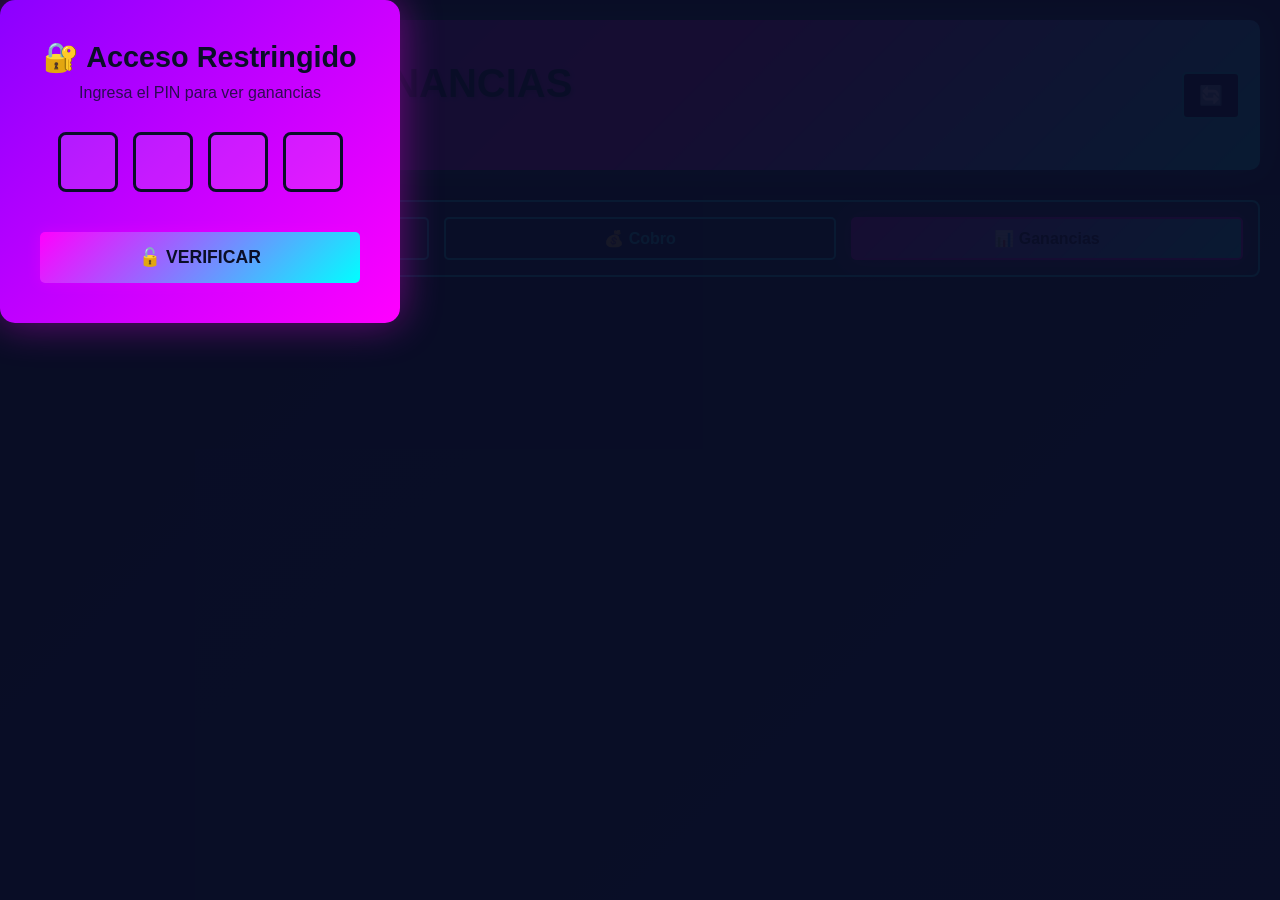
==== ganancias.html @ b6ee6188 "Initial commit: ARTIKA POS system - Sistema de toma de pedidos con interfaz web - Módulo de cobro co" ====
<!DOCTYPE html>
<html lang="es">
<head>
  <meta charset="UTF-8">
  <meta name="viewport" content="width=device-width, initial-scale=1.0">
  <title>ARTIKA - Ganancias</title>
  <link rel="stylesheet" href="sistema.css">
  <link rel="stylesheet" href="https://cdnjs.cloudflare.com/ajax/libs/font-awesome/6.4.0/css/all.min.css">
</head>
<body>
  <div class="container">
    <!-- HEADER -->
    <header class="header">
      <div class="header-content">
        <div style="display: flex; align-items: center; justify-content: center; gap: 15px;">
          <img src="Imagenes/Logo.jpg" alt="ARTIKA" class="header-logo">
          <div>
            <h1>ARTIKA - GANANCIAS</h1>
            <p>Resumen del Día</p>
          </div>
        </div>
      </div>
      <button class="btn-refresh" onclick="cargarGanancias()" title="Actualizar">🔄</button>
    </header>

    <!-- NAVBAR NAVEGACIÓN -->
    <nav class="navbar">
      <a href="pedidos.html" class="nav-link">📝 Pedidos</a>
      <a href="cobro.html" class="nav-link">💰 Cobro</a>
      <a href="ganancias.html" class="nav-link active">📊 Ganancias</a>
    </nav>

    <main class="main-content" style="grid-template-columns: 1fr; max-width: 600px; margin: 0 auto;">
      <!-- PANTALLA DE PIN -->
      <div id="pinScreen" class="pin-screen" style="display: block;">
        <div class="pin-container">
          <h2>🔐 Acceso Restringido</h2>
          <p>Ingresa el PIN para ver ganancias</p>

          <div class="pin-input-group">
            <input type="tel" class="pin-digit" maxlength="1" oninput="avanzarPin(this, 'pin1')">
            <input type="tel" class="pin-digit" maxlength="1" oninput="avanzarPin(this, 'pin2')">
            <input type="tel" class="pin-digit" maxlength="1" oninput="avanzarPin(this, 'pin3')">
            <input type="tel" class="pin-digit" maxlength="1" oninput="avanzarPin(this, 'pin4')">
          </div>

          <button class="btn-primary" onclick="verificarPin()">🔓 VERIFICAR</button>
        </div>
      </div>

      <!-- CONTENIDO DE GANANCIAS -->
      <div id="gainingsContent" style="display: none;">
        <section class="cart-section">
          <div class="section-title">📊 Resumen del Día</div>

          <!-- FILTROS DE FECHA -->
          <div style="background: rgba(0, 255, 255, 0.1); padding: 15px; border-radius: 8px; margin-bottom: 20px; border-left: 4px solid #00FFFF;">
            <div style="color: #FFFFFF; font-weight: bold; margin-bottom: 10px;">📅 Filtrar por Fecha</div>
            <div style="display: flex; gap: 10px; flex-wrap: wrap;">
              <button class="btn-option small" onclick="filtrarPorHoy()">📆 Hoy</button>
              <button class="btn-option small" onclick="filtrarPorAyer()">⏮️ Ayer</button>
              <button class="btn-option small" onclick="filtrarPor7Dias()">📈 Últimos 7 días</button>
              <button class="btn-option small" onclick="mostrarFilterPersonalizado()">📋 Intervalo</button>
              <button class="btn-option small" onclick="filtrarTodo()">📊 Todo</button>
            </div>

            <!-- FILTRO PERSONALIZADO (OCULTO) -->
            <div id="filterPersonalizado" style="display: none; margin-top: 15px; padding-top: 15px; border-top: 1px solid rgba(255, 255, 255, 0.2);">
              <div style="display: flex; gap: 10px; flex-wrap: wrap; align-items: center;">
                <input type="date" id="fechaInicio" style="padding: 8px; border-radius: 5px; border: 1px solid #00FFFF; background: rgba(0, 255, 255, 0.1); color: #FFFFFF;">
                <span style="color: #FFFFFF;">hasta</span>
                <input type="date" id="fechaFin" style="padding: 8px; border-radius: 5px; border: 1px solid #00FFFF; background: rgba(0, 255, 255, 0.1); color: #FFFFFF;">
                <button class="btn-option small" onclick="filtrarPorIntervalo()">🔍 Filtrar</button>
              </div>
            </div>

            <div id="filtroActual" style="color: #00FFFF; font-size: 0.9em; margin-top: 10px;">Mostrando: Todo</div>
          </div>

          <!-- TARJETAS DE RESUMEN -->
          <div id="summaryCards" style="display: grid; grid-template-columns: 1fr; gap: 15px; margin-bottom: 25px;">
            <!-- Se llenarán con JS -->
          </div>

          <!-- CALCULADOR SIMPLIFICADO -->
          <div style="background: rgba(255, 0, 255, 0.1); padding: 20px; border-radius: 8px; margin: 30px 0; border-left: 4px solid #FF00FF;">
            <div style="color: #FFFFFF; font-weight: bold; margin-bottom: 15px; font-size: 1.1em;">📊 ¿Si vendiera X granizados/día?</div>
            <div style="display: grid; grid-template-columns: 1fr 1fr; gap: 10px; margin-bottom: 15px;">
              <button class="btn-option small" onclick="calcularProyeccion(5)">5 granizados</button>
              <button class="btn-option small" onclick="calcularProyeccion(10)">10 granizados</button>
              <button class="btn-option small" onclick="calcularProyeccion(15)">15 granizados</button>
              <button class="btn-option small" onclick="calcularProyeccion(20)">20 granizados</button>
            </div>
            <div id="resultadoProyeccion" style="color: #00FFFF; font-size: 0.95em;">
              <!-- Se llena con JS -->
            </div>
          </div>

          <!-- TABLA DE PRODUCTOS -->
          <div class="section-title" style="margin-top: 30px;">🏆 Productos Más Vendidos</div>
          <div id="productsTable" class="cart-items">
            <div class="empty-cart">Cargando...</div>
          </div>

          <!-- BOTÓN VOLVER -->
          <button class="btn-secondary" onclick="salirGanancias()" style="width: 100%; margin-top: 20px;">
            ← Volver a Pedidos
          </button>
        </section>
      </div>
    </main>

    <!-- OVERLAY MODAL -->
    <div id="pinOverlay" class="modal-overlay" style="display: none;"></div>
  </div>

  <script src="ganancias.js"></script>
</body>
</html>
---- sistema.css ----
* {
  margin: 0;
  padding: 0;
  box-sizing: border-box;
}

:root {
  --cyan: #00FFFF;
  --magenta: #FF00FF;
  --purple: #8B00FF;
  --dark-bg: #0A0E27;
  --darker-bg: #050709;
  --white: #FFFFFF;
  --gray: #E0E0E0;
  --gray-dark: #808080;
}

body {
  font-family: 'Segoe UI', Tahoma, Geneva, Verdana, sans-serif;
  background: linear-gradient(135deg, var(--darker-bg) 0%, var(--dark-bg) 100%);
  color: var(--white);
  min-height: 100vh;
  overflow-x: hidden;
}

.container {
  max-width: 1400px;
  margin: 0 auto;
  padding: 20px;
}

/* ============================================
   NAVBAR NAVEGACIÓN
   ============================================ */
.navbar {
  display: flex;
  gap: 15px;
  margin-bottom: 20px;
  padding: 15px;
  background: rgba(0, 255, 255, 0.1);
  border-radius: 8px;
  border: 2px solid var(--cyan);
  flex-wrap: wrap;
}

.nav-link {
  padding: 10px 20px;
  background: transparent;
  color: var(--cyan);
  border: 2px solid var(--cyan);
  border-radius: 5px;
  text-decoration: none;
  font-weight: bold;
  transition: all 0.3s ease;
  cursor: pointer;
  text-align: center;
  flex: 1;
  min-width: 100px;
}

.nav-link:hover {
  background: var(--cyan);
  color: var(--dark-bg);
  box-shadow: 0 0 15px rgba(0, 255, 255, 0.5);
}

.nav-link.active {
  background: linear-gradient(135deg, var(--magenta) 0%, var(--cyan) 100%);
  color: var(--dark-bg);
  border-color: var(--magenta);
  box-shadow: 0 0 20px rgba(255, 0, 255, 0.4);
}

/* ============================================
   HEADER
   ============================================ */
.header {
  background: linear-gradient(135deg, var(--purple) 0%, var(--magenta) 50%, var(--cyan) 100%);
  padding: 30px 20px;
  border-radius: 10px;
  margin-bottom: 30px;
  display: flex;
  justify-content: space-between;
  align-items: center;
  box-shadow: 0 0 30px rgba(0, 255, 255, 0.3);
}

.header-logo {
  width: 90px;
  height: 90px;
  border-radius: 12px;
  box-shadow: 0 0 20px rgba(0, 255, 255, 0.3);
  object-fit: cover;
  border: 2px solid var(--cyan);
  flex-shrink: 0;
}

.header-content h1 {
  font-size: 2.5em;
  font-weight: bold;
  color: var(--dark-bg);
  text-shadow: 2px 2px 4px rgba(0, 0, 0, 0.3);
}

.header-content p {
  font-size: 1em;
  color: rgba(10, 14, 39, 0.8);
  margin-top: 5px;
}

.btn-refresh {
  background: var(--dark-bg);
  color: var(--cyan);
  border: 2px solid var(--cyan);
  padding: 10px 15px;
  border-radius: 5px;
  font-size: 1.2em;
  cursor: pointer;
  transition: all 0.3s ease;
}

.btn-refresh:hover {
  background: var(--cyan);
  color: var(--dark-bg);
  box-shadow: 0 0 15px rgba(0, 255, 255, 0.5);
}

/* ============================================
   LAYOUT PRINCIPAL
   ============================================ */
.main-content {
  display: grid;
  grid-template-columns: 1fr 1fr;
  gap: 30px;
  margin-bottom: 30px;
}

.section-title {
  font-size: 1.5em;
  font-weight: bold;
  color: var(--cyan);
  margin-bottom: 20px;
  padding-bottom: 10px;
  border-bottom: 2px solid var(--magenta);
  text-shadow: 0 0 10px rgba(0, 255, 255, 0.3);
}

/* ============================================
   SECCIÓN DE PRODUCTOS
   ============================================ */
.products-section {
  background: rgba(10, 14, 39, 0.8);
  border: 2px solid var(--cyan);
  border-radius: 10px;
  padding: 20px;
  box-shadow: 0 0 20px rgba(0, 255, 255, 0.2);
}

.option-group {
  margin-bottom: 25px;
}

.option-group label {
  display: block;
  margin-bottom: 10px;
  font-size: 1.1em;
  font-weight: bold;
  color: var(--magenta);
}

.button-group {
  display: grid;
  grid-template-columns: repeat(auto-fit, minmax(120px, 1fr));
  gap: 10px;
}

.button-group.billete-group {
  grid-template-columns: repeat(3, 1fr);
}

.button-group.jeringa-group {
  grid-template-columns: repeat(2, 1fr);
}

.btn-option {
  padding: 12px 15px;
  background: transparent;
  border: 2px solid var(--cyan);
  color: var(--cyan);
  border-radius: 5px;
  cursor: pointer;
  font-size: 0.95em;
  font-weight: bold;
  transition: all 0.3s ease;
}

.btn-option:hover,
.btn-option.active {
  background: var(--cyan);
  color: var(--dark-bg);
  box-shadow: 0 0 15px rgba(0, 255, 255, 0.5);
  transform: scale(1.05);
}

.btn-option.small {
  padding: 10px 12px;
  font-size: 0.9em;
}

.textarea-notas {
  width: 100%;
  padding: 12px;
  background: rgba(255, 255, 255, 0.05);
  border: 2px solid var(--cyan);
  color: var(--white);
  border-radius: 5px;
  font-size: 0.95em;
  resize: vertical;
  min-height: 80px;
}

.textarea-notas::placeholder {
  color: var(--gray-dark);
}

.textarea-notas:focus {
  outline: none;
  box-shadow: 0 0 15px rgba(0, 255, 255, 0.3);
}

.jeringas-agregadas {
  margin-top: 10px;
  padding: 10px;
  background: rgba(139, 0, 255, 0.1);
  border-left: 3px solid var(--purple);
  border-radius: 3px;
}

.jeringa-item {
  display: flex;
  justify-content: space-between;
  align-items: center;
  padding: 8px 0;
  font-size: 0.95em;
  color: var(--gray);
}

.btn-remove-jeringa {
  background: transparent;
  border: none;
  color: var(--magenta);
  cursor: pointer;
  font-size: 1.2em;
  padding: 0;
}

.btn-remove-jeringa:hover {
  color: red;
}

/* ============================================
   BOTONES PRINCIPALES
   ============================================ */
.btn-primary {
  width: 100%;
  padding: 15px;
  background: linear-gradient(135deg, var(--magenta) 0%, var(--cyan) 100%);
  color: var(--dark-bg);
  border: none;
  border-radius: 5px;
  font-size: 1.1em;
  font-weight: bold;
  cursor: pointer;
  transition: all 0.3s ease;
  box-shadow: 0 0 15px rgba(255, 0, 255, 0.3);
  margin-top: 15px;
}

.btn-primary:hover {
  transform: scale(1.02);
  box-shadow: 0 0 25px rgba(255, 0, 255, 0.5);
}

.btn-secondary {
  padding: 12px 20px;
  background: transparent;
  border: 2px solid var(--magenta);
  color: var(--magenta);
  border-radius: 5px;
  font-size: 1em;
  font-weight: bold;
  cursor: pointer;
  transition: all 0.3s ease;
}

.btn-secondary:hover {
  background: var(--magenta);
  color: var(--dark-bg);
  box-shadow: 0 0 15px rgba(255, 0, 255, 0.5);
}

/* ============================================
   SECCIÓN DEL CARRITO
   ============================================ */
.cart-section {
  background: rgba(10, 14, 39, 0.8);
  border: 2px solid var(--magenta);
  border-radius: 10px;
  padding: 20px;
  box-shadow: 0 0 20px rgba(255, 0, 255, 0.2);
  position: sticky;
  top: 20px;
  height: fit-content;
}

.cart-items {
  min-height: 200px;
  max-height: 400px;
  overflow-y: auto;
  margin-bottom: 20px;
}

.empty-cart {
  text-align: center;
  color: var(--gray-dark);
  padding: 40px 20px;
  font-size: 1.1em;
}

.cart-item {
  background: rgba(139, 0, 255, 0.1);
  padding: 15px;
  margin-bottom: 10px;
  border-left: 4px solid var(--purple);
  border-radius: 5px;
  display: flex;
  justify-content: space-between;
  align-items: start;
}

.cart-item-info {
  flex: 1;
}

.cart-item-name {
  font-weight: bold;
  color: var(--cyan);
  font-size: 1em;
  margin-bottom: 5px;
}

.cart-item-details {
  font-size: 0.85em;
  color: var(--gray);
  line-height: 1.4;
}

.cart-item-price {
  text-align: right;
  font-weight: bold;
  color: var(--magenta);
  font-size: 1.1em;
}

.btn-remove-item {
  background: transparent;
  border: none;
  color: var(--magenta);
  cursor: pointer;
  font-size: 1.2em;
  padding: 0;
  margin-left: 10px;
}

.btn-remove-item:hover {
  color: red;
}

/* ============================================
   RESUMEN DEL CARRITO
   ============================================ */
.cart-summary {
  background: rgba(0, 255, 255, 0.05);
  padding: 15px;
  border-radius: 5px;
  margin-bottom: 15px;
  border: 1px solid var(--cyan);
}

.summary-row {
  display: flex;
  justify-content: space-between;
  padding: 8px 0;
  font-size: 1.1em;
  font-weight: bold;
}

.summary-row span:first-child {
  color: var(--gray);
}

.summary-row span:last-child {
  color: var(--cyan);
}

.total-price {
  font-size: 1.3em;
  color: var(--magenta);
  text-shadow: 0 0 10px rgba(255, 0, 255, 0.3);
}

.cart-actions {
  display: flex;
  gap: 10px;
}

.cart-actions .btn-secondary {
  flex: 1;
}

.cart-actions .btn-primary {
  flex: 1;
  margin-top: 0;
}

/* ============================================
   MODALES
   ============================================ */
.modal-overlay {
  position: fixed;
  top: 0;
  left: 0;
  right: 0;
  bottom: 0;
  background: rgba(0, 0, 0, 0.7);
  z-index: 999;
}

.modal {
  position: fixed;
  top: 0;
  left: 0;
  right: 0;
  bottom: 0;
  display: flex;
  align-items: center;
  justify-content: center;
  z-index: 1000;
}

.modal-content {
  background: var(--dark-bg);
  border: 3px solid var(--magenta);
  border-radius: 10px;
  box-shadow: 0 0 40px rgba(255, 0, 255, 0.4);
  max-width: 500px;
  width: 90%;
  max-height: 90vh;
  overflow-y: auto;
}

.modal-header {
  display: flex;
  justify-content: space-between;
  align-items: center;
  padding: 20px;
  border-bottom: 2px solid var(--magenta);
  background: linear-gradient(135deg, var(--purple) 0%, var(--magenta) 100%);
}

.modal-header h2 {
  color: var(--dark-bg);
  font-size: 1.5em;
}

.btn-close {
  background: transparent;
  border: none;
  color: var(--dark-bg);
  font-size: 1.5em;
  cursor: pointer;
  padding: 0;
}

.modal-body {
  padding: 20px;
}

.total-a-pagar {
  background: rgba(0, 255, 255, 0.1);
  padding: 20px;
  border-radius: 5px;
  margin-bottom: 25px;
  border: 2px solid var(--cyan);
  text-align: center;
}

.total-a-pagar label {
  display: block;
  color: var(--gray);
  margin-bottom: 10px;
  font-size: 0.95em;
}

.precio-grande {
  font-size: 2.5em;
  font-weight: bold;
  color: var(--magenta);
  text-shadow: 0 0 15px rgba(255, 0, 255, 0.5);
}

.input-group {
  display: flex;
  gap: 10px;
  margin-bottom: 15px;
}

.input-billete {
  flex: 1;
  padding: 12px;
  background: rgba(255, 255, 255, 0.05);
  border: 2px solid var(--cyan);
  color: var(--white);
  border-radius: 5px;
  font-size: 1em;
}

.input-billete::placeholder {
  color: var(--gray-dark);
}

.input-billete:focus {
  outline: none;
  box-shadow: 0 0 15px rgba(0, 255, 255, 0.3);
}

.input-group .btn-primary {
  flex: 0 0 auto;
  padding: 12px 20px;
  margin-top: 0;
}

/* ============================================
   RESULTADO DE CAMBIO
   ============================================ */
.resultado-cambio {
  background: rgba(139, 0, 255, 0.1);
  padding: 20px;
  border-radius: 5px;
  border: 2px solid var(--purple);
  margin-top: 20px;
}

.cambio-info {
  margin-bottom: 20px;
}

.cambio-row {
  display: flex;
  justify-content: space-between;
  padding: 10px 0;
  font-size: 1.1em;
  font-weight: bold;
  color: var(--cyan);
  border-bottom: 1px solid rgba(0, 255, 255, 0.2);
}

.cambio-row span:first-child {
  color: var(--gray);
}

.cambio-row.cambio-final {
  font-size: 1.4em;
  color: var(--magenta);
  border: none;
  margin-top: 10px;
  padding-top: 10px;
  border-top: 2px solid var(--magenta);
}

.cambio-valor {
  text-shadow: 0 0 10px rgba(0, 255, 255, 0.3);
}

.cambio-message {
  text-align: center;
  padding: 15px;
  margin-bottom: 15px;
  border-radius: 5px;
  font-weight: bold;
  font-size: 1.1em;
}

.cambio-message.correcto {
  background: rgba(0, 255, 0, 0.2);
  color: #00FF00;
  border: 2px solid #00FF00;
}

.cambio-message.insuficiente {
  background: rgba(255, 0, 0, 0.2);
  color: #FF4444;
  border: 2px solid #FF4444;
}

/* ============================================
   ACCIONES DEL MODAL
   ============================================ */
.modal-actions {
  display: flex;
  gap: 10px;
  margin-top: 20px;
}

.modal-actions .btn-secondary {
  flex: 1;
}

.modal-actions .btn-primary {
  flex: 1;
  margin-top: 0;
}

/* ============================================
   SCROLLBAR PERSONALIZADO
   ============================================ */
::-webkit-scrollbar {
  width: 10px;
}

::-webkit-scrollbar-track {
  background: rgba(0, 255, 255, 0.05);
}

::-webkit-scrollbar-thumb {
  background: var(--magenta);
  border-radius: 5px;
}

::-webkit-scrollbar-thumb:hover {
  background: var(--cyan);
}

/* ============================================
   RESPONSIVE
   ============================================ */
@media (max-width: 1024px) {
  .main-content {
    grid-template-columns: 1fr;
  }

  .cart-section {
    position: static;
  }

  .header-content h1 {
    font-size: 2em;
  }

  .navbar {
    flex-direction: row;
  }

  .nav-link {
    flex: 1;
    min-width: auto;
    font-size: 0.9em;
    padding: 8px 12px;
  }
}

@media (max-width: 768px) {
  .container {
    padding: 10px;
  }

  .header {
    padding: 20px 15px;
    flex-direction: column;
    gap: 15px;
    text-align: center;
  }

  .header-logo {
    width: 70px;
    height: 70px;
  }

  .header-content h1 {
    font-size: 1.5em;
  }

  .navbar {
    gap: 10px;
  }

  .nav-link {
    padding: 8px 10px;
    font-size: 0.8em;
  }

  .button-group {
    grid-template-columns: repeat(2, 1fr);
  }

  .button-group.billete-group {
    grid-template-columns: repeat(2, 1fr);
  }

  .modal-content {
    width: 95%;
  }

  .section-title {
    font-size: 1.2em;
  }

  .cart-item {
    padding: 10px;
  }

  .cart-item-name {
    font-size: 0.95em;
  }

  .cart-item-price {
    font-size: 1em;
  }
}

@media (max-width: 480px) {
  .container {
    padding: 5px;
  }

  .button-group {
    grid-template-columns: 1fr;
  }

  .button-group.billete-group {
    grid-template-columns: repeat(2, 1fr);
  }

  .header-logo {
    width: 60px;
    height: 60px;
  }

  .header-content h1 {
    font-size: 1.2em;
  }

  .header-content p {
    font-size: 0.9em;
  }

  .navbar {
    gap: 5px;
    padding: 10px;
  }

  .nav-link {
    padding: 6px 8px;
    font-size: 0.7em;
  }

  .precio-grande {
    font-size: 1.8em;
  }

  .btn-option {
    padding: 8px 10px;
    font-size: 0.8em;
  }

  .section-title {
    font-size: 1.1em;
  }

  .cart-item {
    flex-direction: column;
    gap: 10px;
  }

  .pin-input-group {
    gap: 10px;
  }

  .pin-digit {
    width: 50px;
    height: 50px;
    font-size: 1.5em;
  }

  .summary-card {
    flex-direction: column;
    gap: 8px;
  }

  .card-title {
    font-size: 0.9em;
  }

  .card-value {
    font-size: 1.1em;
  }
}
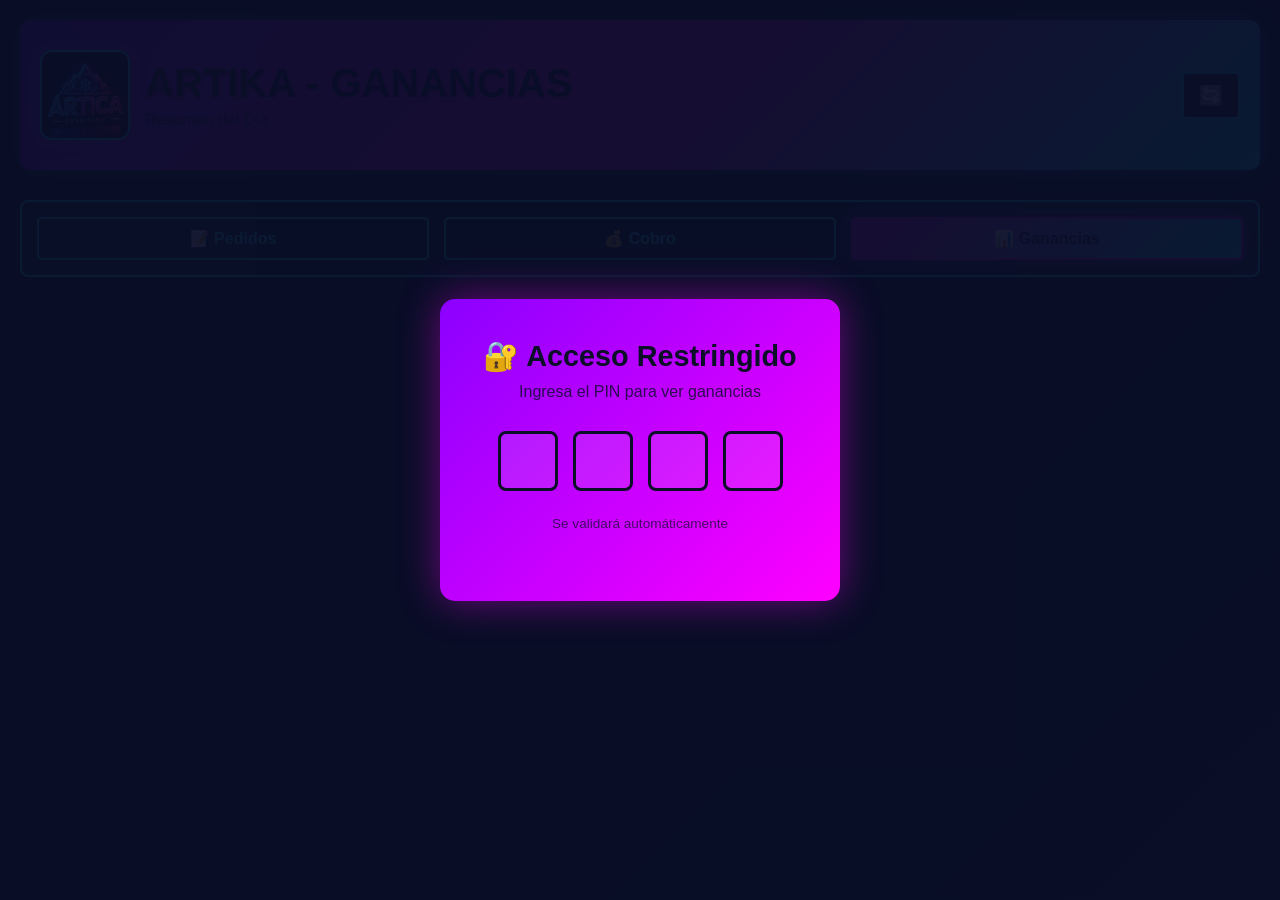
==== commit e47c76fe: "Mejoras en manejo de pedidos y visualización ✅ Prevención de duplicados: - Desabilitar botón 'Guarda" ====
--- a/ganancias.html
+++ b/ganancias.html
@@ -30,23 +30,24 @@
       <a href="ganancias.html" class="nav-link active">📊 Ganancias</a>
     </nav>
 
+    <!-- PANTALLA DE PIN (OVERLAY FULLSCREEN) -->
+    <div id="pinScreen" class="pin-screen" style="display: flex;">
+      <div class="pin-container">
+        <h2>🔐 Acceso Restringido</h2>
+        <p>Ingresa el PIN para ver ganancias</p>
+
+        <div class="pin-input-group">
+          <input type="tel" class="pin-digit" maxlength="1" oninput="avanzarPin(this)">
+          <input type="tel" class="pin-digit" maxlength="1" oninput="avanzarPin(this)">
+          <input type="tel" class="pin-digit" maxlength="1" oninput="avanzarPin(this)">
+          <input type="tel" class="pin-digit" maxlength="1" oninput="avanzarPin(this)">
+        </div>
+
+        <p style="color: rgba(10, 14, 39, 0.7); font-size: 0.85em; margin-top: 20px;">Se validará automáticamente</p>
+      </div>
+    </div>
+
     <main class="main-content" style="grid-template-columns: 1fr; max-width: 600px; margin: 0 auto;">
-      <!-- PANTALLA DE PIN -->
-      <div id="pinScreen" class="pin-screen" style="display: block;">
-        <div class="pin-container">
-          <h2>🔐 Acceso Restringido</h2>
-          <p>Ingresa el PIN para ver ganancias</p>
-
-          <div class="pin-input-group">
-            <input type="tel" class="pin-digit" maxlength="1" oninput="avanzarPin(this, 'pin1')">
-            <input type="tel" class="pin-digit" maxlength="1" oninput="avanzarPin(this, 'pin2')">
-            <input type="tel" class="pin-digit" maxlength="1" oninput="avanzarPin(this, 'pin3')">
-            <input type="tel" class="pin-digit" maxlength="1" oninput="avanzarPin(this, 'pin4')">
-          </div>
-
-          <button class="btn-primary" onclick="verificarPin()">🔓 VERIFICAR</button>
-        </div>
-      </div>
 
       <!-- CONTENIDO DE GANANCIAS -->
       <div id="gainingsContent" style="display: none;">
